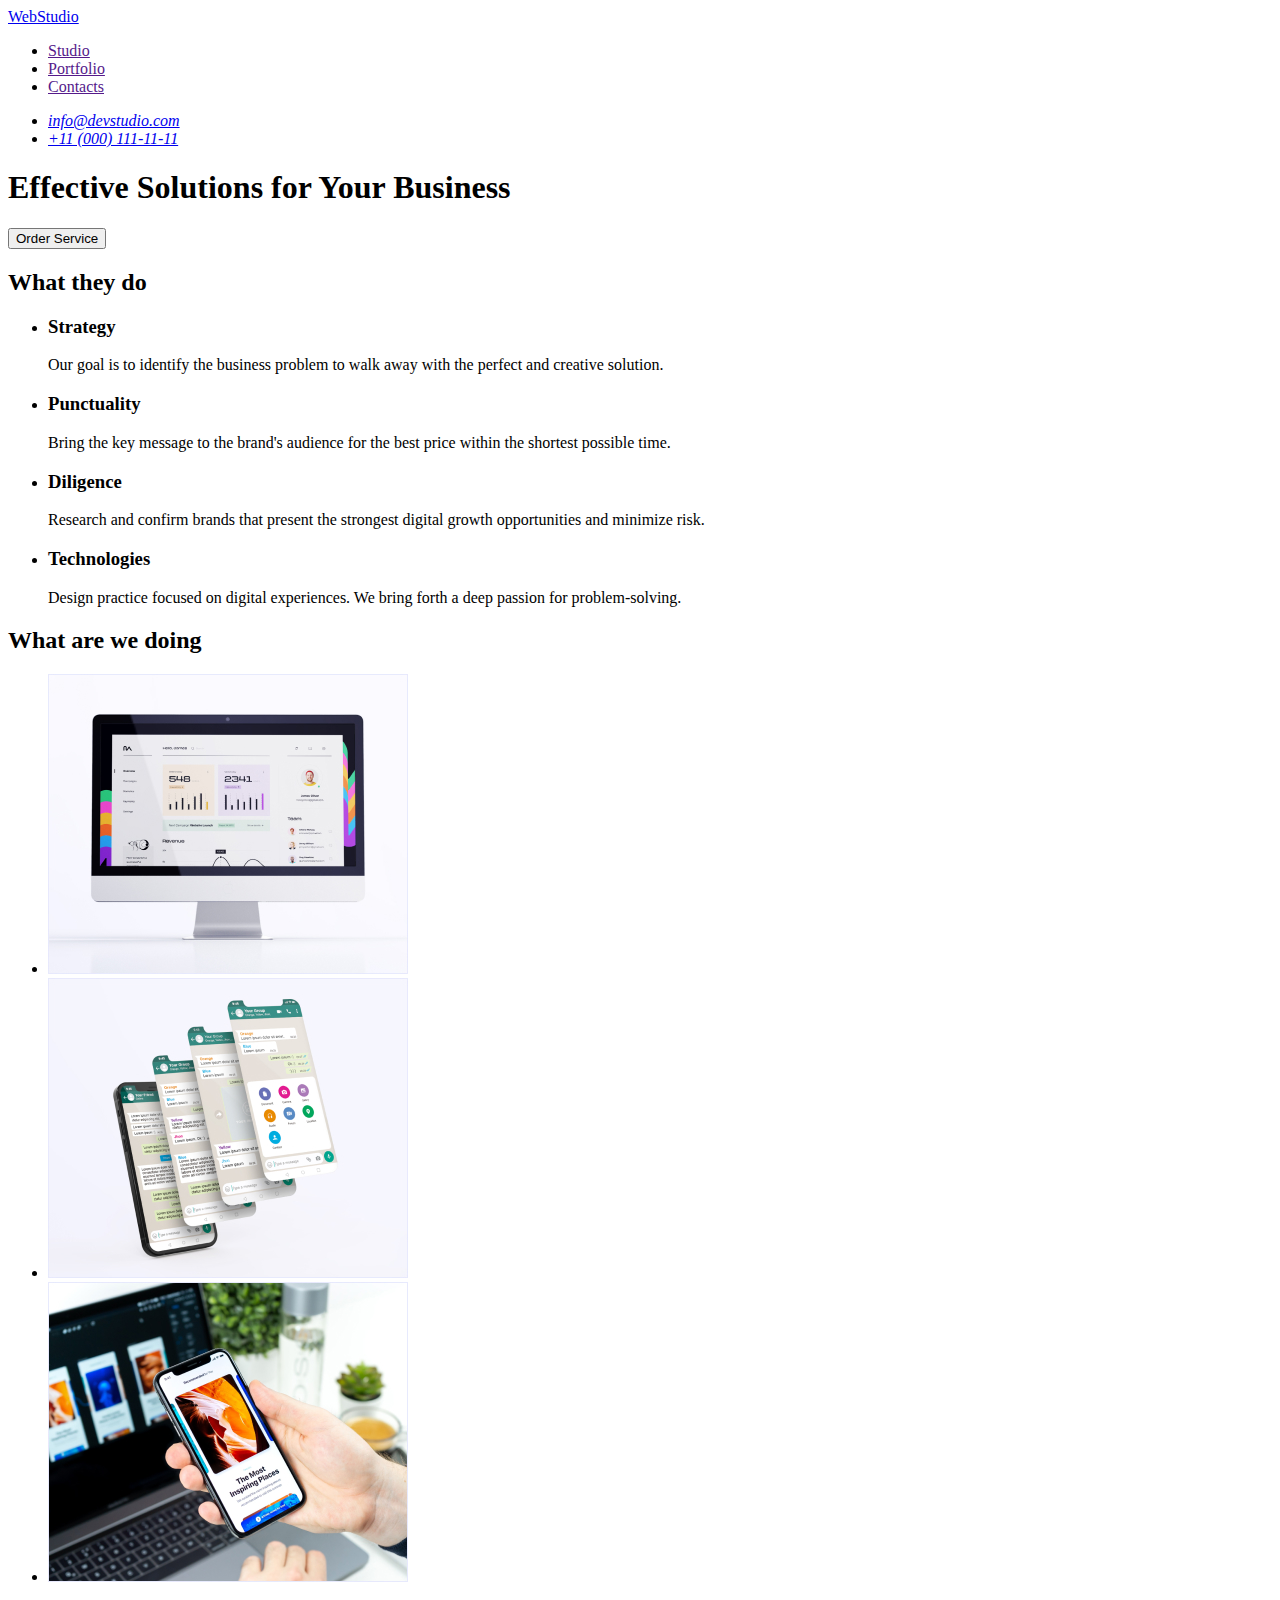
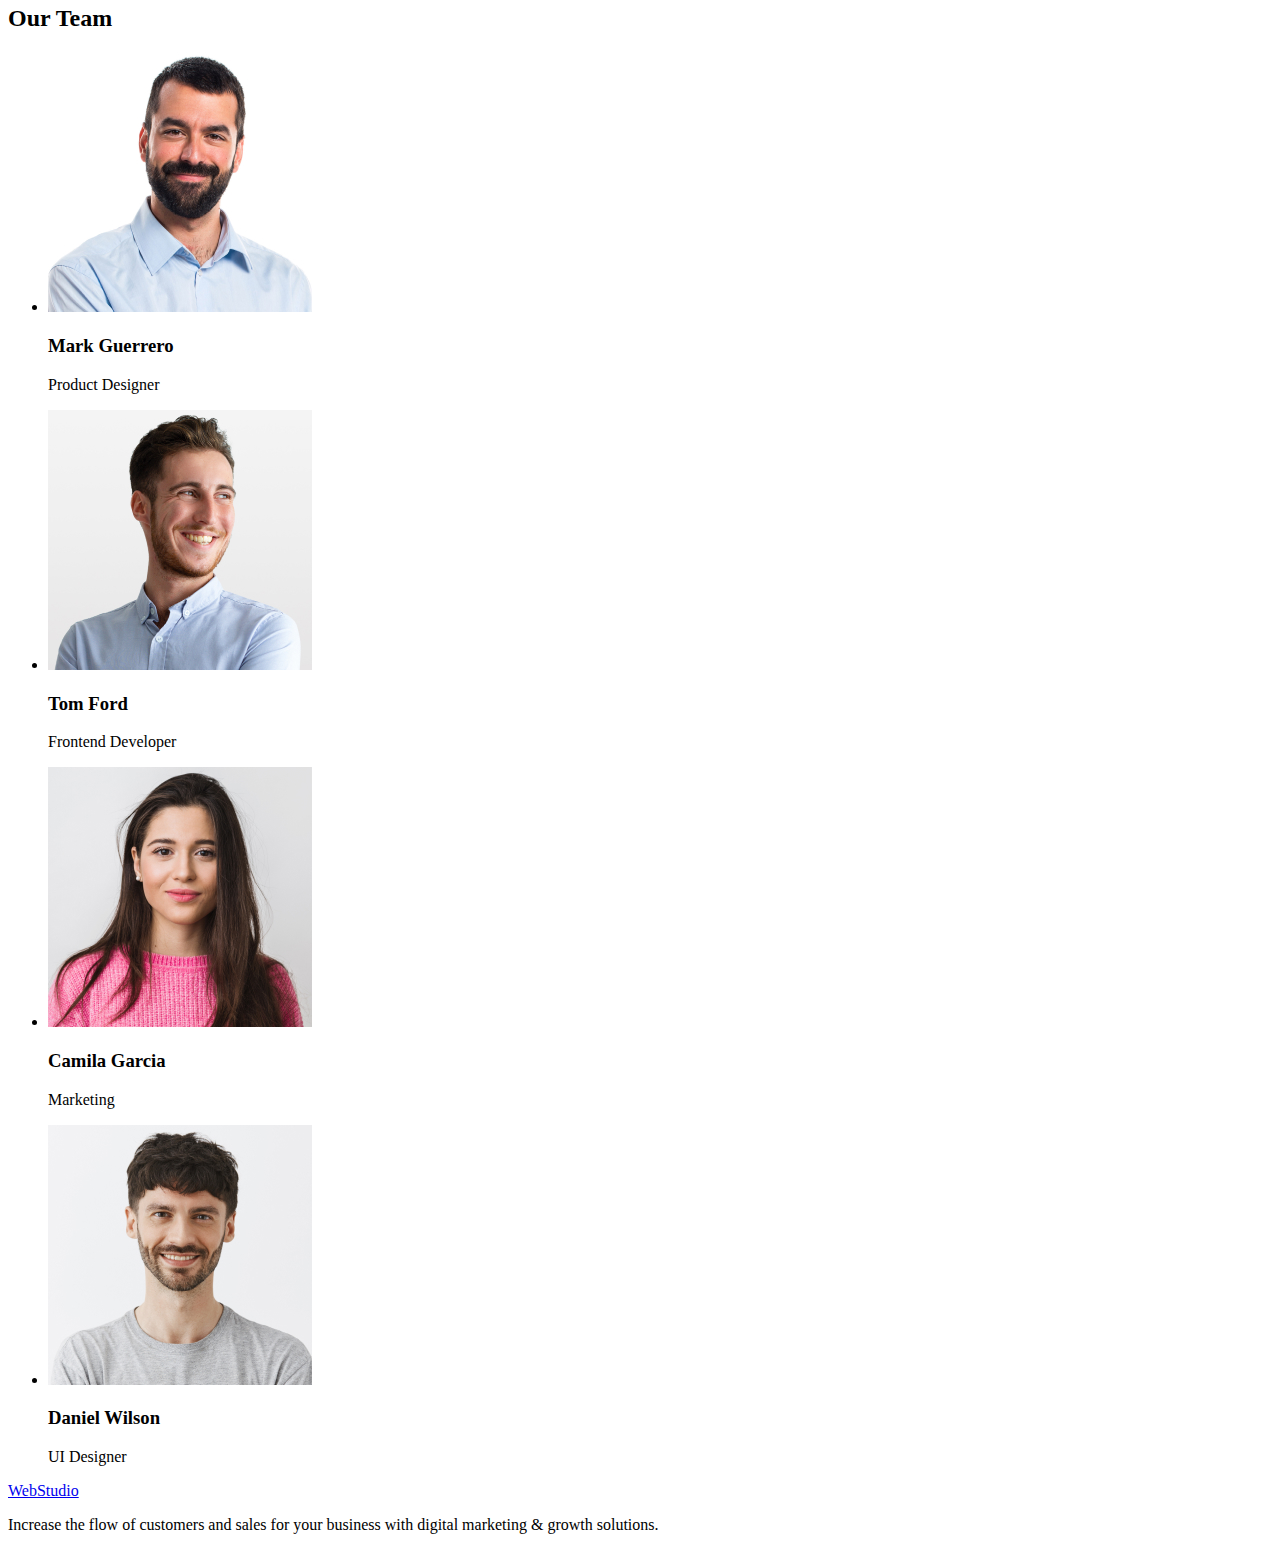
==== index.html @ 82a37ed9 "Initial commit" ====
<!DOCTYPE html>
<html lang="en">
  <head>
    <meta charset="UTF-8" />
    <meta http-equiv="X-UA-Compatible" content="IE=edge" />
    <meta name="viewport" content="width=device-width, initial-scale=1.0" />
    <title>Document</title>
  </head>
  <body>
    <header>
      <nav>
        <a href="./index.html">WebStudio</a>
        <ul>
          <li><a href="">Studio</a></li>
          <li><a href="">Portfolio</a></li>
          <li><a href="">Contacts</a></li>
        </ul>
      </nav>
      <address>
        <ul>
          <li><a href="mailto:info@devstudio.com">info@devstudio.com</a></li>
          <li><a href="tel:+110001111111">+11 (000) 111-11-11</a></li>
        </ul>
      </address>
    </header>
    <main>
      <section>
        <h1>Effective Solutions for Your Business</h1>
        <button type="button">Order Service</button>
      </section>

      <section>
        <h2>What they do</h2>
        <ul>
          <li>
            <h3>Strategy</h3>
            <p>
              Our goal is to identify the business problem to walk away with the
              perfect and creative solution.
            </p>
          </li>
          <li>
            <h3>Punctuality</h3>
            <p>
              Bring the key message to the brand's audience for the best price
              within the shortest possible time.
            </p>
          </li>
          <li>
            <h3>Diligence</h3>
            <p>
              Research and confirm brands that present the strongest digital
              growth opportunities and minimize risk.
            </p>
          </li>
          <li>
            <h3>Technologies</h3>
            <p>
              Design practice focused on digital experiences. We bring forth a
              deep passion for problem-solving.
            </p>
          </li>
        </ul>
      </section>

      <section>
        <h2>What are we doing</h2>
        <ul>
          <li>
            <img
              src="./images/Rectangle_1.jpg"
              alt="Application development"
              width="360"
            />
          </li>
          <li>
            <img
              src="./images/Rectangle_2.jpg"
              alt="Mobile applications"
              width="360"
            />
          </li>
          <li>
            <img src="./images/Rectangle_3.jpg" alt="Sites" width="360" />
          </li>
        </ul>
      </section>

      <section>
        <h2>Our Team</h2>
        <ul>
          <li>
            <img src="./images/mark.jpg" alt="Photo Mark" width="264" />
            <h3>Mark Guerrero</h3>
            <p>Product Designer</p>
          </li>
          <li>
            <img src="./images/tom.jpg" alt="Photo Tom" width="264" />
            <h3>Tom Ford</h3>
            <p>Frontend Developer</p>
          </li>
          <li>
            <img src="./images/camila.jpg" alt="Photo Camila" width="264" />
            <h3>Camila Garcia</h3>
            <p>Marketing</p>
          </li>
          <li>
            <img src="./images/daniel.jpg" alt="Photo Daniel" width="264" />
            <h3>Daniel Wilson</h3>
            <p>UI Designer</p>
          </li>
        </ul>
      </section>
    </main>
    <footer>
      <a href="./index.html">WebStudio</a>
      <p>
        Increase the flow of customers and sales for your business with digital
        marketing & growth solutions.
      </p>
    </footer>
  </body>
</html>
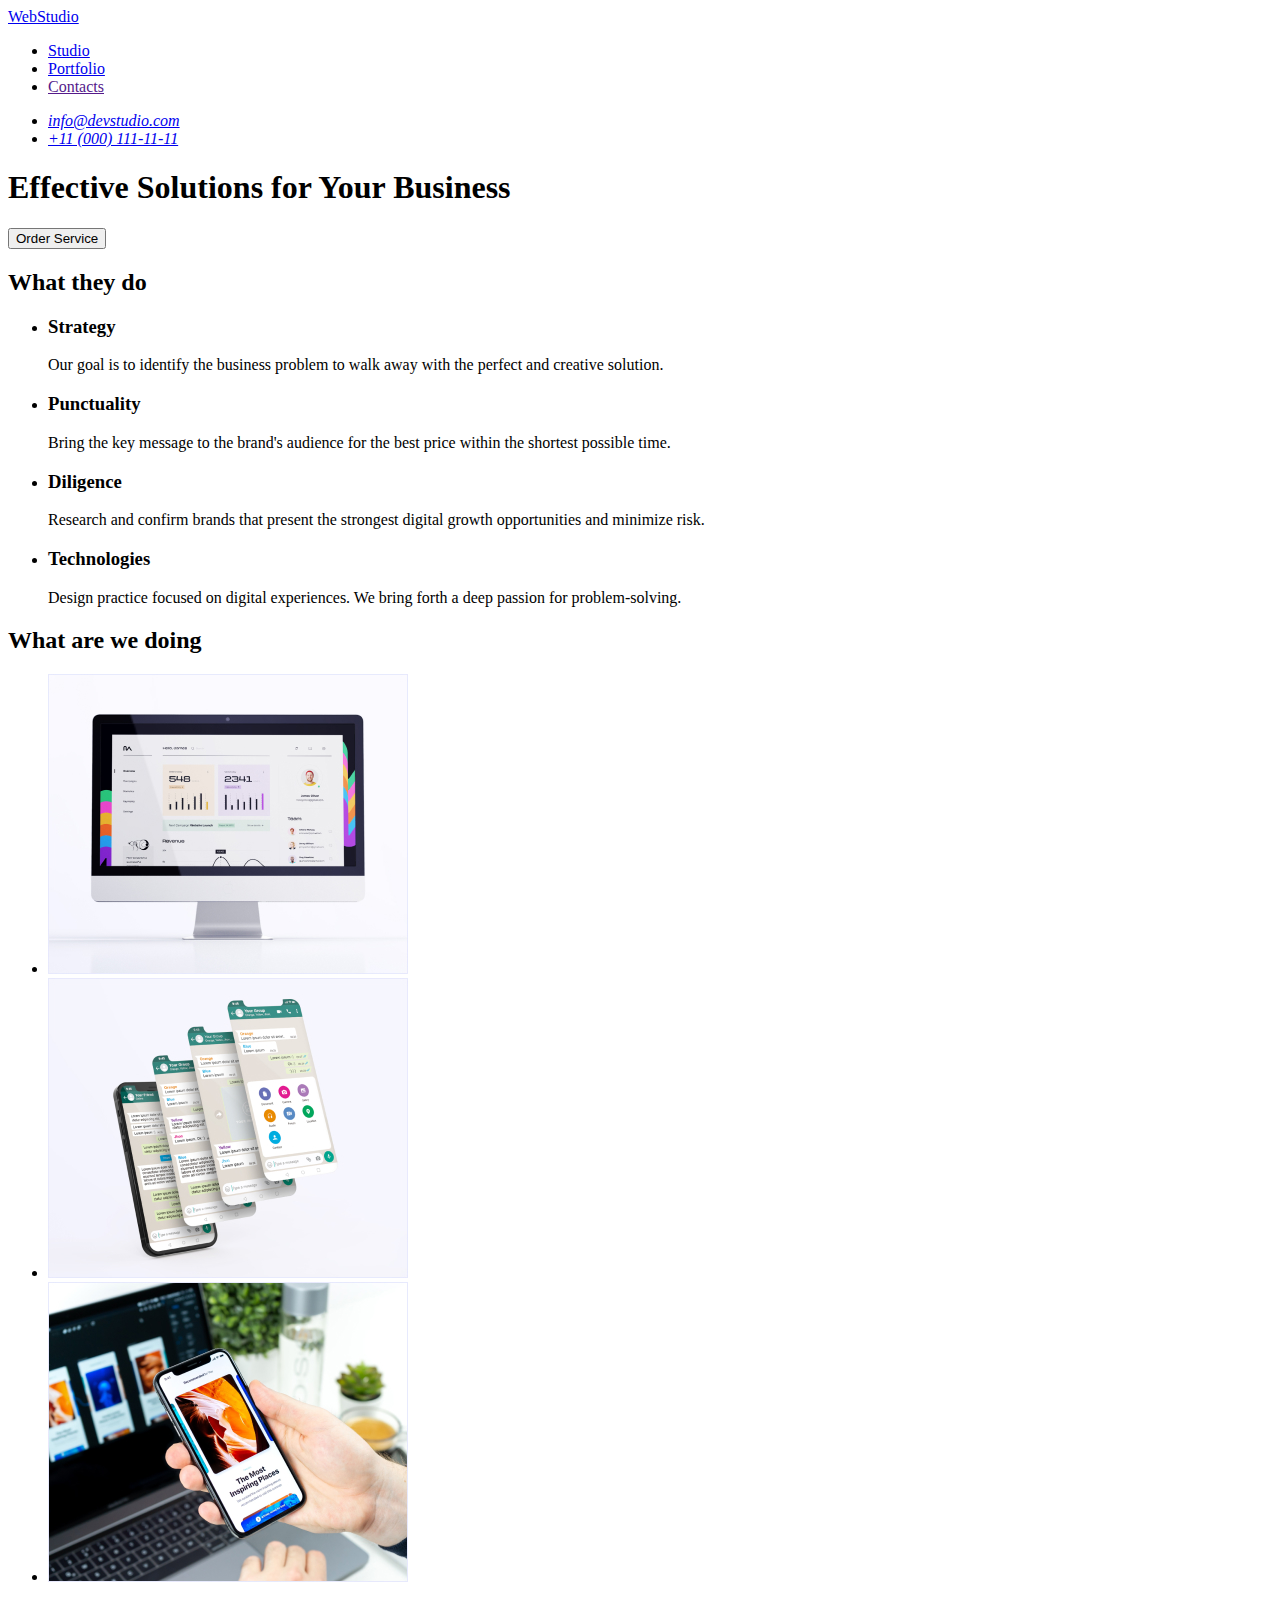
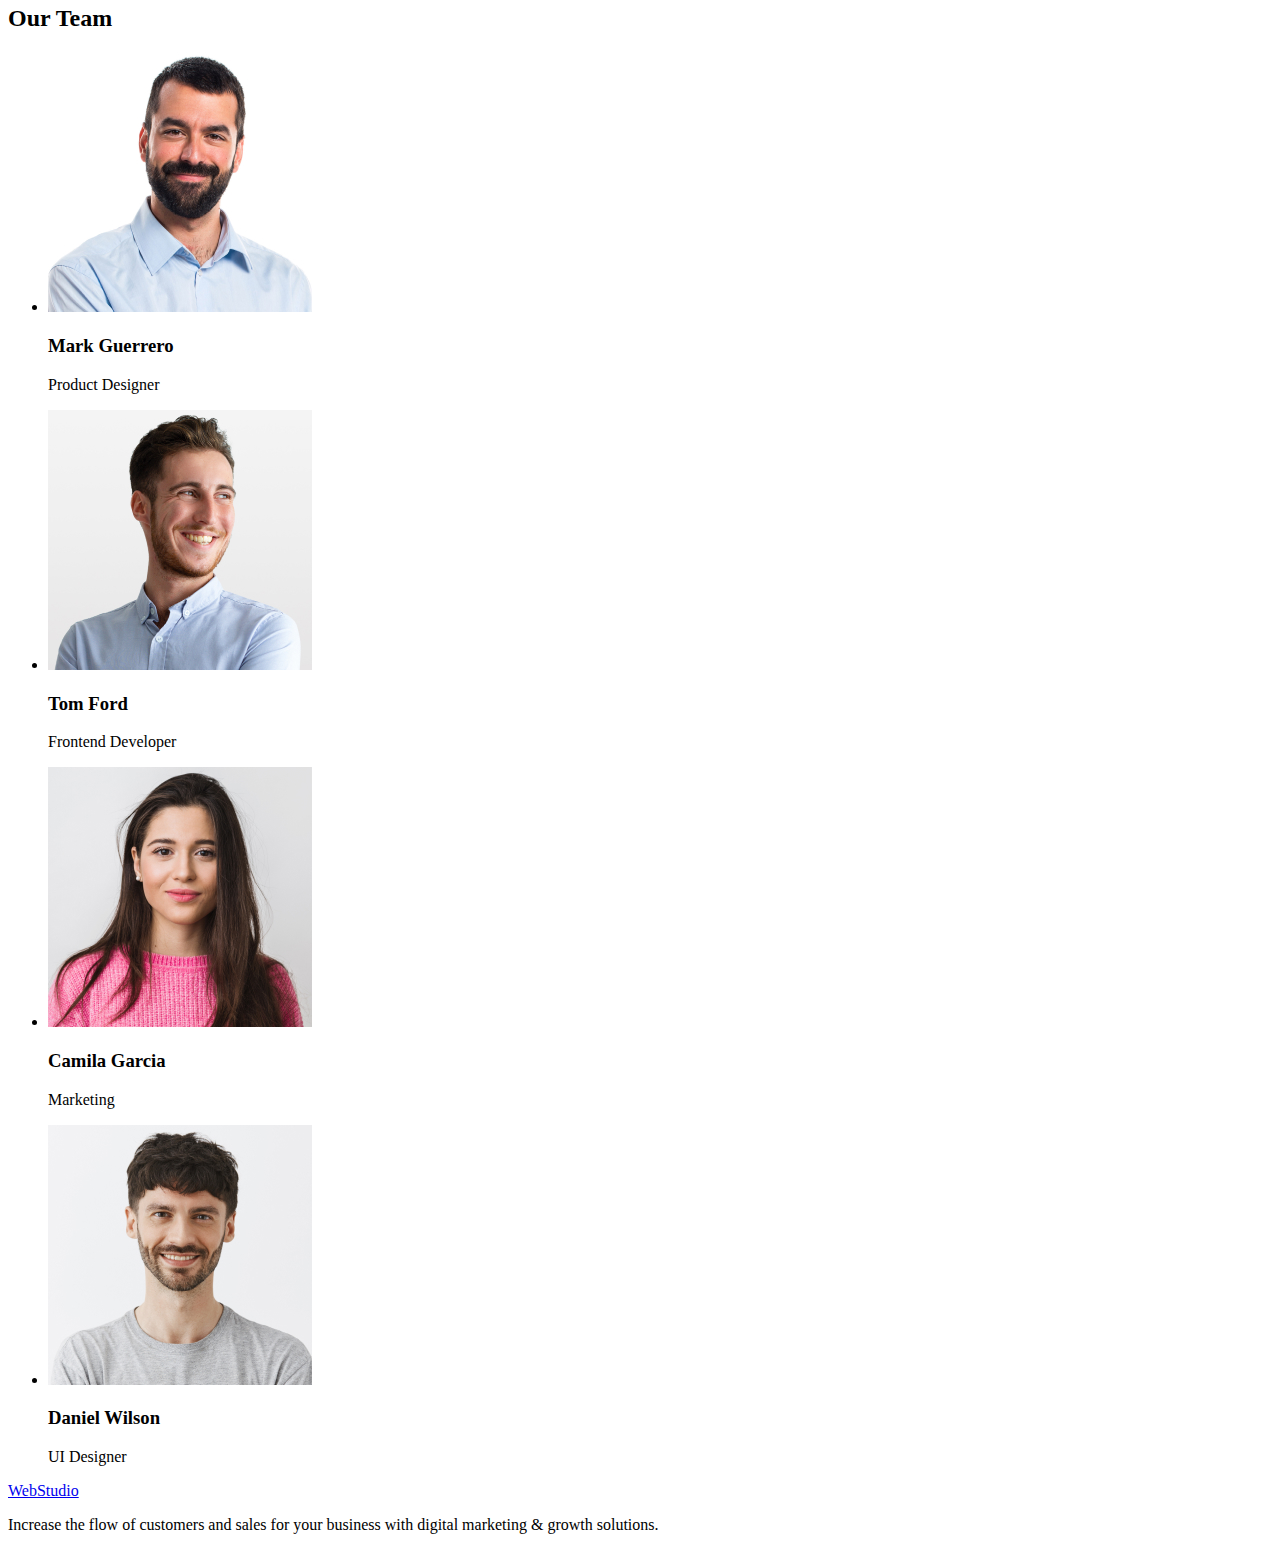
==== commit a3071bd9: "end_result" ====
--- a/index.html
+++ b/index.html
@@ -11,8 +11,8 @@
       <nav>
         <a href="./index.html">WebStudio</a>
         <ul>
-          <li><a href="">Studio</a></li>
-          <li><a href="">Portfolio</a></li>
+          <li><a href="./index.html">Studio</a></li>
+          <li><a href="./portfolio.html">Portfolio</a></li>
           <li><a href="">Contacts</a></li>
         </ul>
       </nav>
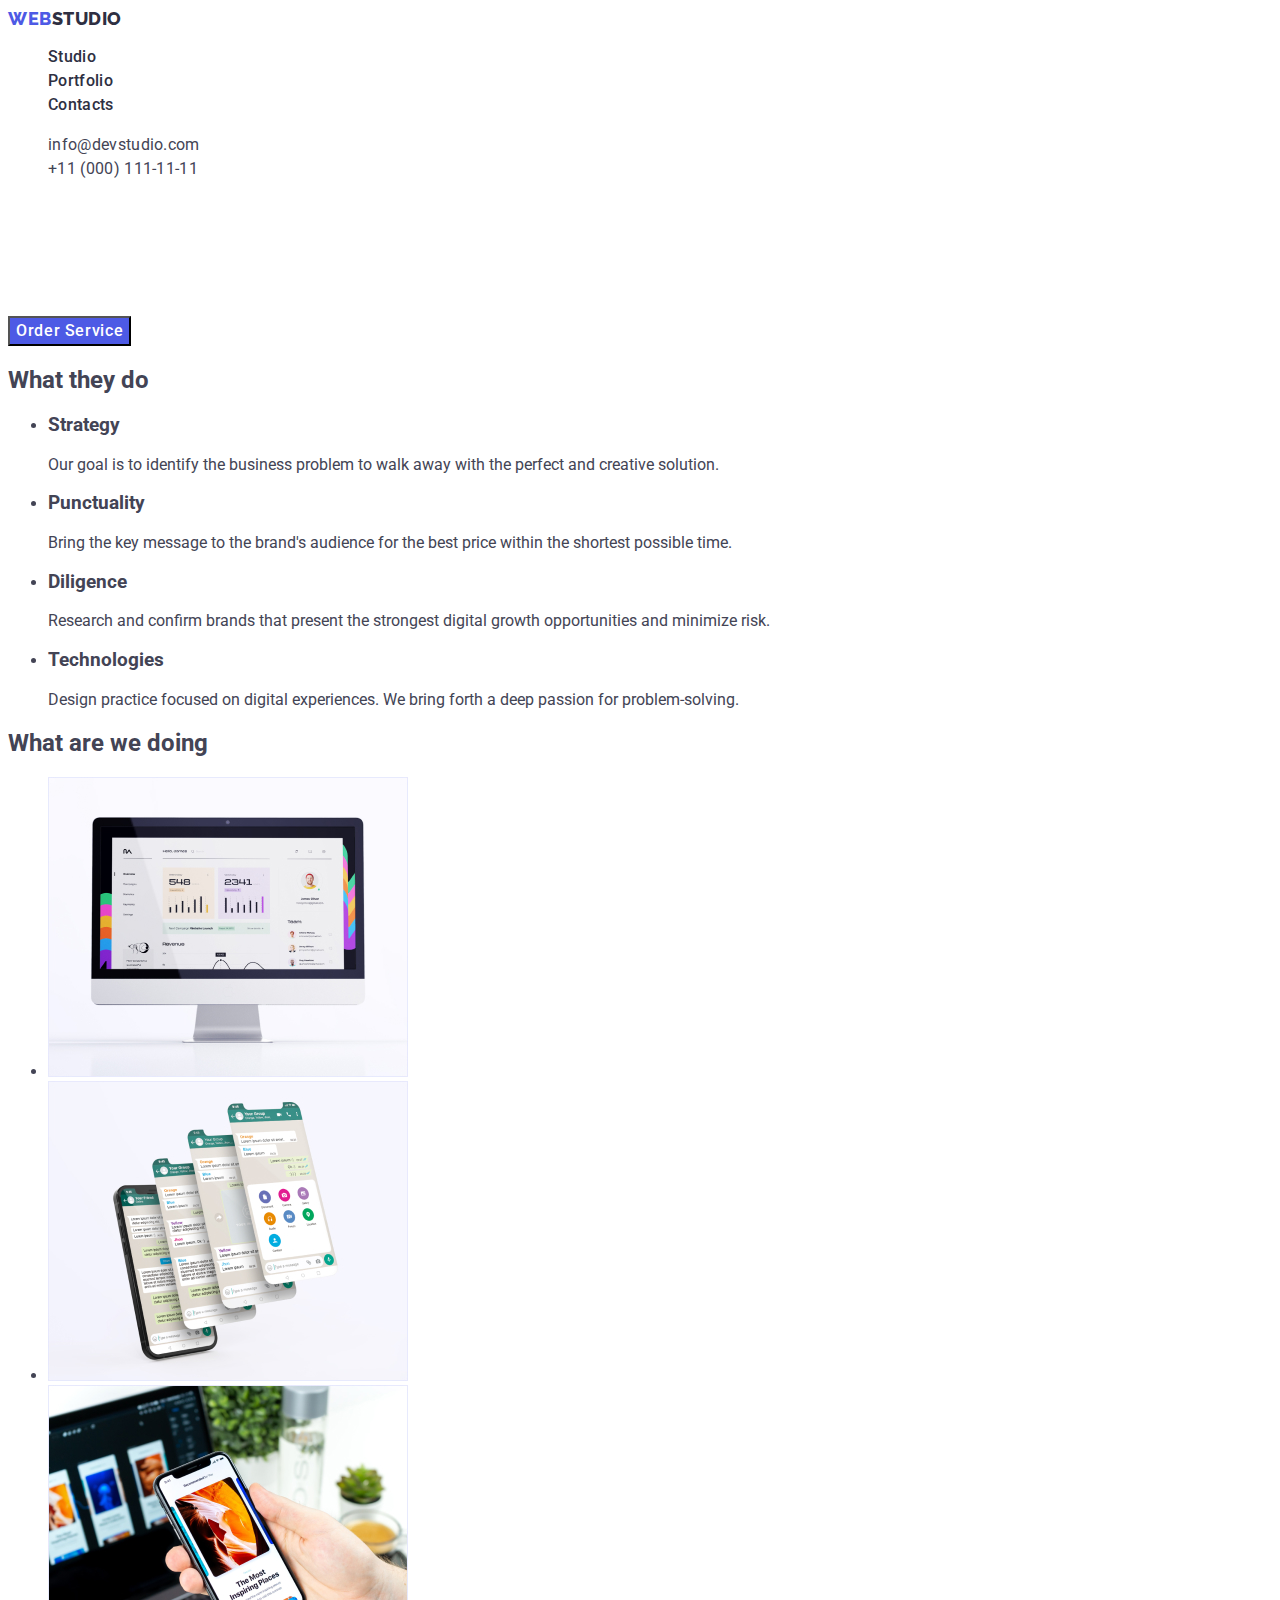
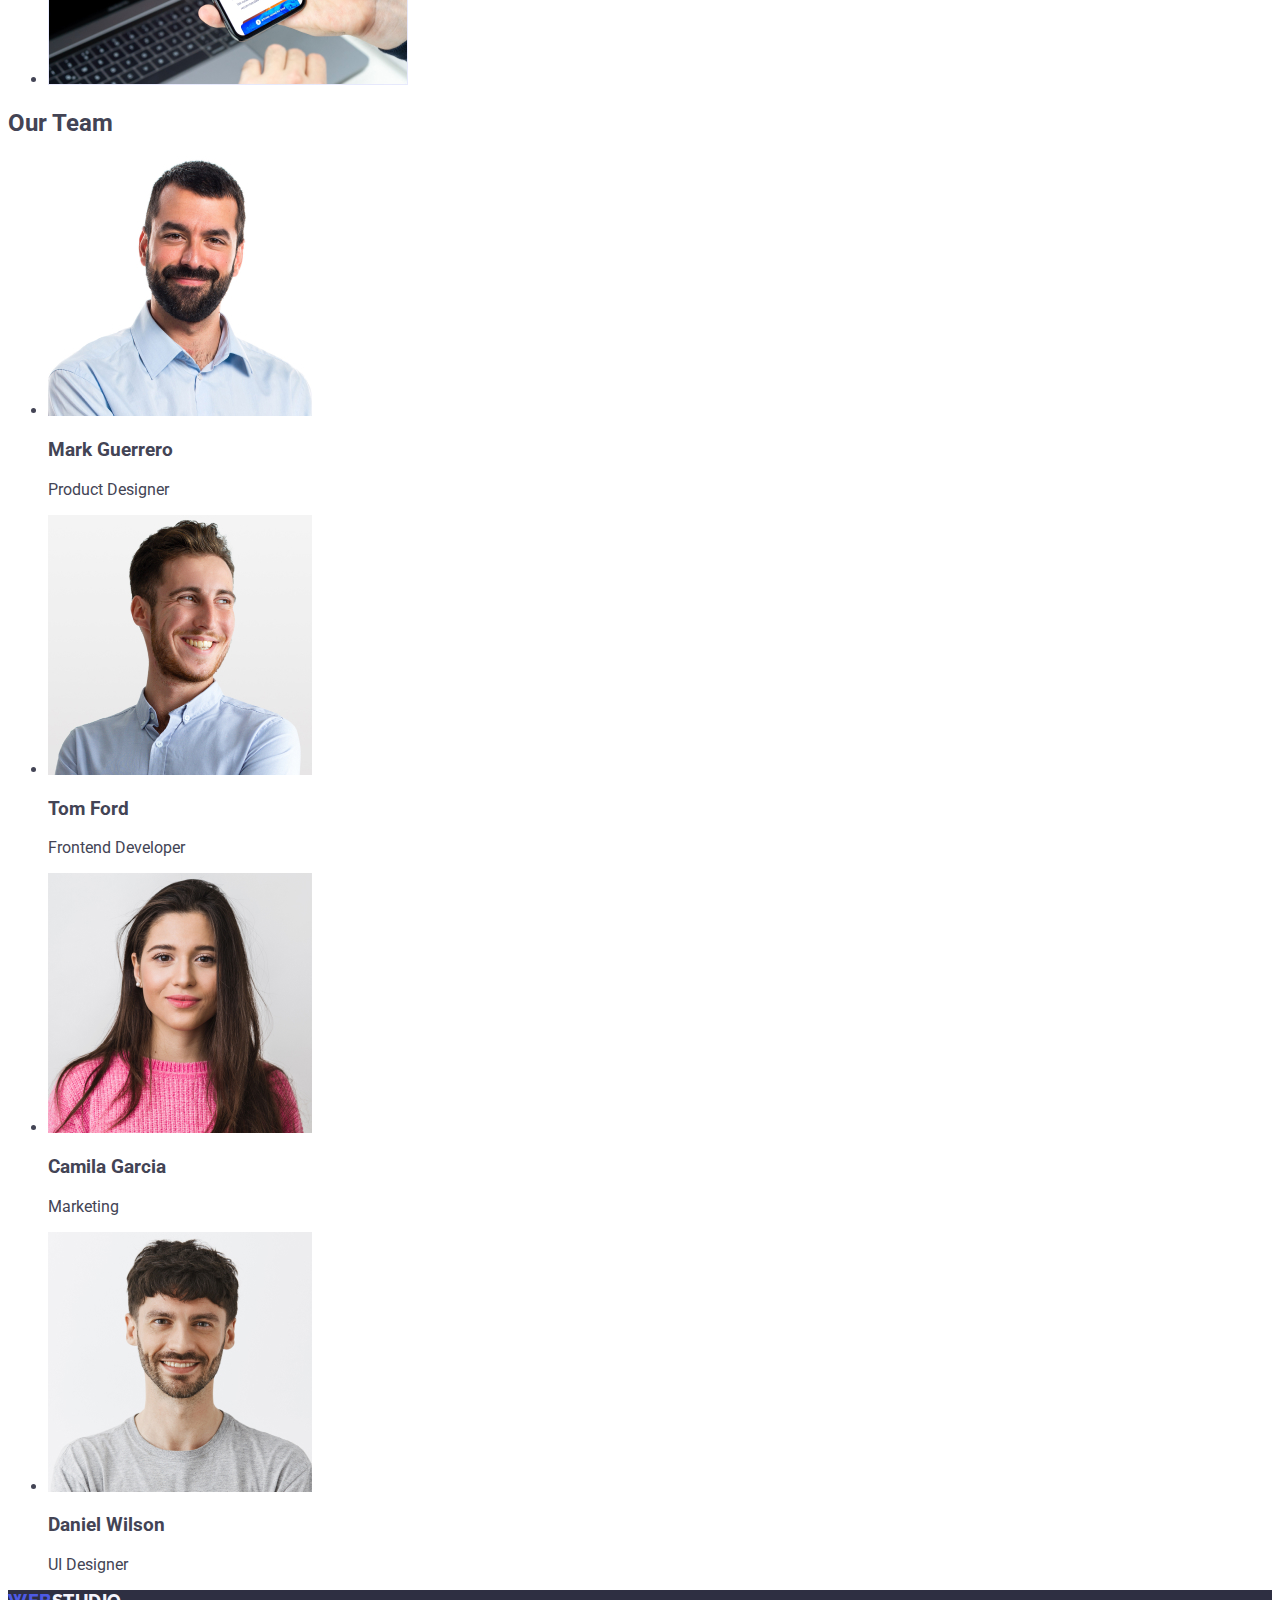
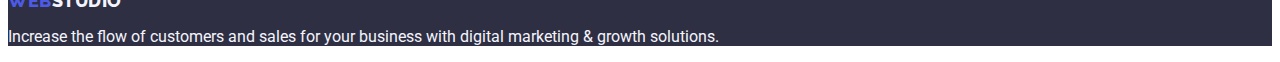
==== commit 680be7bc: "loser" ====
--- a/index.html
+++ b/index.html
@@ -4,29 +4,48 @@
     <meta charset="UTF-8" />
     <meta http-equiv="X-UA-Compatible" content="IE=edge" />
     <meta name="viewport" content="width=device-width, initial-scale=1.0" />
+    <link rel="stylesheet" href="./css/main.css" />
     <title>Document</title>
+    <link rel="preconnect" href="https://fonts.googleapis.com" />
+    <link rel="preconnect" href="https://fonts.gstatic.com" crossorigin />
+    <link
+      href="https://fonts.googleapis.com/css2?family=Raleway:wght@800&family=Roboto:wght@400;500;700;900&display=swap"
+      rel="stylesheet"
+    />
   </head>
   <body>
     <header>
       <nav>
-        <a href="./index.html">WebStudio</a>
-        <ul>
-          <li><a href="./index.html">Studio</a></li>
-          <li><a href="./portfolio.html">Portfolio</a></li>
-          <li><a href="">Contacts</a></li>
+        <a href="./index.html" class="web link"
+          >Web<span class="table-studio">Studio</span></a
+        >
+        <ul class="list">
+          <li><a href="./index.html" class="links link">Studio</a></li>
+          <li>
+            <a href="./portfolio.html" class="links link">Portfolio</a>
+          </li>
+          <li><a href="" class="links link">Contacts</a></li>
         </ul>
       </nav>
-      <address>
-        <ul>
-          <li><a href="mailto:info@devstudio.com">info@devstudio.com</a></li>
-          <li><a href="tel:+110001111111">+11 (000) 111-11-11</a></li>
+      <address class="addr-nav">
+        <ul class="list">
+          <li>
+            <a href="mailto:info@devstudio.com" class="contact link"
+              >info@devstudio.com</a
+            >
+          </li>
+          <li>
+            <a href="tel:+110001111111" class="contact link"
+              >+11 (000) 111-11-11</a
+            >
+          </li>
         </ul>
       </address>
     </header>
     <main>
       <section>
-        <h1>Effective Solutions for Your Business</h1>
-        <button type="button">Order Service</button>
+        <h1 class="main-title">Effective Solutions for Your Business</h1>
+        <button type="button" class="button">Order Service</button>
       </section>
 
       <section>
@@ -112,9 +131,11 @@
         </ul>
       </section>
     </main>
-    <footer>
-      <a href="./index.html">WebStudio</a>
-      <p>
+    <footer class="footer">
+      <a href="./index.html" class="web link"
+        >Web<span class="footer-studio">Studio</span></a
+      >
+      <p class="footer-content">
         Increase the flow of customers and sales for your business with digital
         marketing & growth solutions.
       </p>
--- a/css/main.css
+++ b/css/main.css
@@ -0,0 +1,113 @@
+:root{
+    --title-text-color:#2E2F42;
+    --text-color:#434455;
+    --focus-text:#404BBF;
+    --text-button:#4D5AE5;
+    --background-button:#E7E9FC;
+    --focus-button:#FFFFFF;
+    --footer-text:#F4F4FD;
+}
+
+body{
+    font-family: Roboto, sans-serif;
+    color: var(--text-color);
+    background-color: var(--focus-button);
+}
+
+.web{
+font-family: 'Raleway',sans-serif;
+    font-weight: 800;
+    font-size: 18px;
+    line-height: 1.17;
+    letter-spacing: 0.03em;
+    text-transform: uppercase;
+    color: var(--text-button);
+    text-decoration: none;
+}
+
+.link{
+    text-decoration: none;
+}
+
+.table-studio{
+color: var(--title-text-color);
+}
+
+.links{
+    font-weight: 500;
+    font-size: 16px;
+    line-height: 1.5;
+    letter-spacing: 0.02em;
+    color: var(--title-text-color);
+        
+}
+
+.links:hover,
+.links:focus{
+    color: var(--focus-text);
+}
+
+.list{
+    list-style: none;
+}
+
+.addr-nav{
+    font-style: normal;
+}
+.contact{
+    font-size: 16px;
+        line-height: 1.5;
+        letter-spacing: 0.02em;
+    color: var(--text-color);
+}
+
+.contact:hover,
+.contact:focus{
+    color: var(--focus-text);
+}
+
+.main-title{
+    font-size: 56px;
+    line-height: 1.07; 
+    text-align: center; 
+    letter-spacing: 0.02em; 
+    color: var(--focus-button);
+}
+
+.button{
+background-color:var(--text-button); font-family: "Roboto", sans-serif; 
+font-weight: 500; 
+font-size: 16px; 
+line-height: 1.5; 
+letter-spacing: 0.04em;
+color: var(--focus-button);
+cursor: pointer
+}
+
+.button:hover,
+.button:focus{
+    color: var(--focus-button);
+    background-color: var(--focus-text);
+   
+}
+
+.section .product-title {
+    font-weight: 500;
+        font-size: 20px;
+        line-height: 1.2;
+}
+
+.section .content{
+    color:var(--text-color);   
+}
+
+.footer{
+    background-color: var(--title-text-color);
+}
+.footer-studio{
+    color: var(--footer-text);
+}
+
+.footer-content{
+    color: var(--footer-text);
+}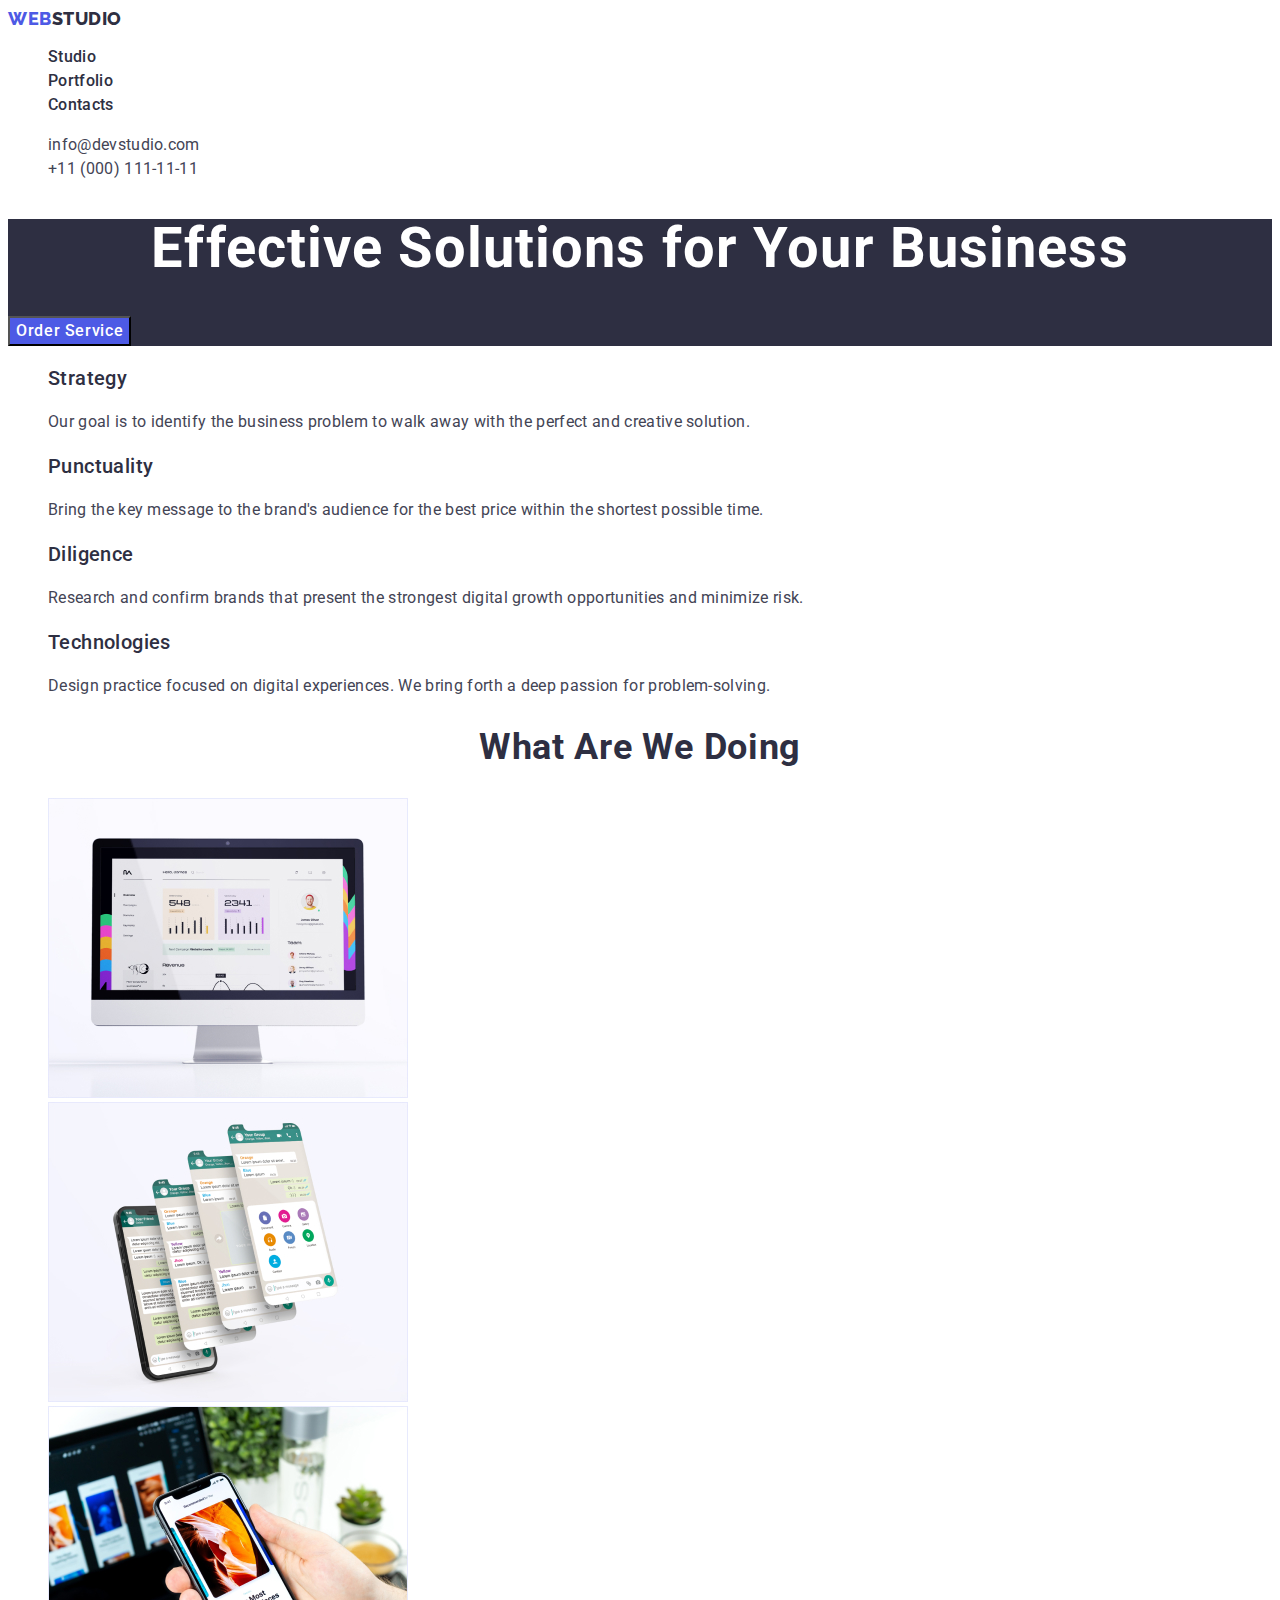
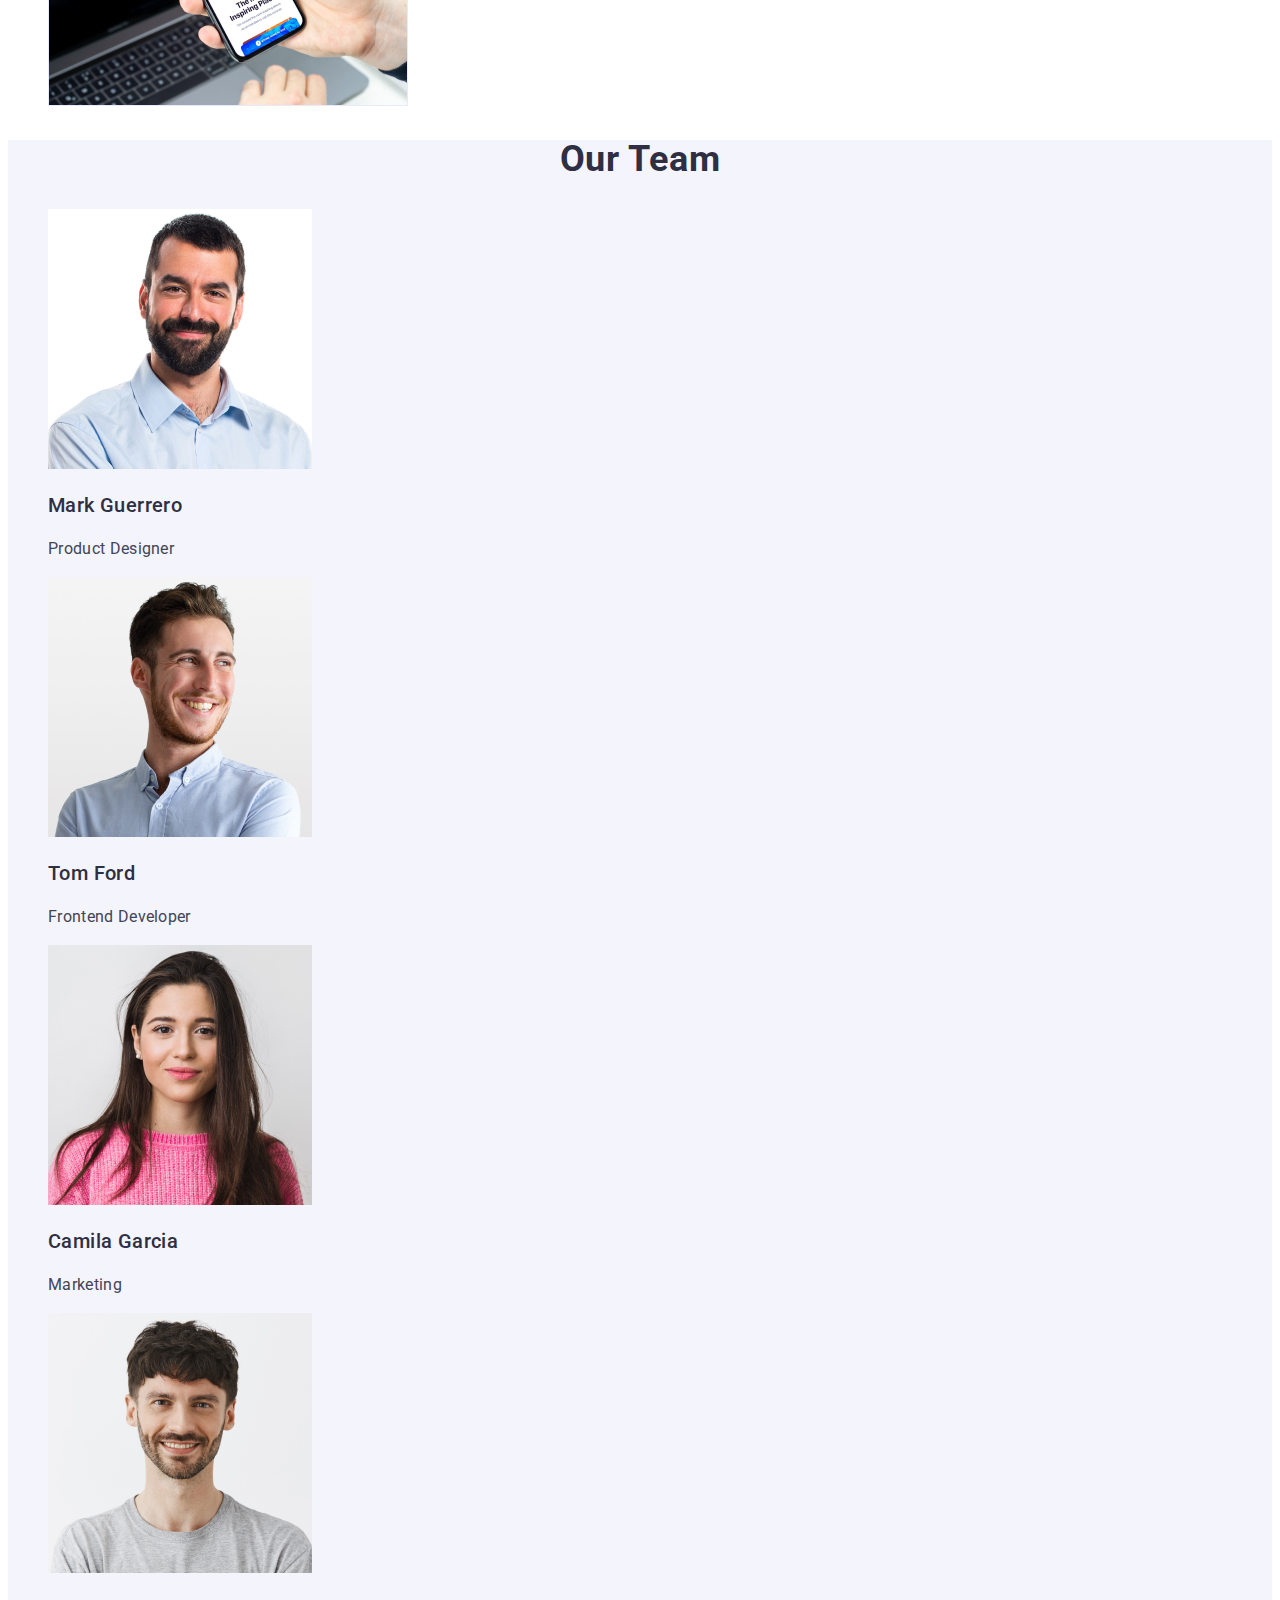
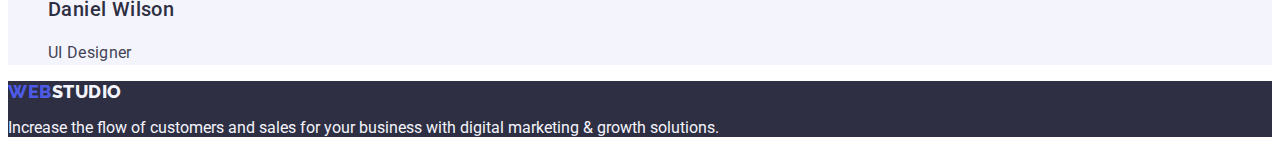
==== commit 85ed4b40: "style_sites" ====
--- a/index.html
+++ b/index.html
@@ -43,38 +43,38 @@
       </address>
     </header>
     <main>
-      <section>
+      <section class="first-section">
         <h1 class="main-title">Effective Solutions for Your Business</h1>
         <button type="button" class="button">Order Service</button>
       </section>
 
       <section>
-        <h2>What they do</h2>
-        <ul>
+        <h2 hidden>Our work</h2>
+        <ul class="list">
           <li>
-            <h3>Strategy</h3>
-            <p>
+            <h3 class="work">Strategy</h3>
+            <p class="article">
               Our goal is to identify the business problem to walk away with the
               perfect and creative solution.
             </p>
           </li>
           <li>
-            <h3>Punctuality</h3>
-            <p>
+            <h3 class="work">Punctuality</h3>
+            <p class="article">
               Bring the key message to the brand's audience for the best price
               within the shortest possible time.
             </p>
           </li>
           <li>
-            <h3>Diligence</h3>
-            <p>
+            <h3 class="work">Diligence</h3>
+            <p class="article">
               Research and confirm brands that present the strongest digital
               growth opportunities and minimize risk.
             </p>
           </li>
           <li>
-            <h3>Technologies</h3>
-            <p>
+            <h3 class="work">Technologies</h3>
+            <p class="article">
               Design practice focused on digital experiences. We bring forth a
               deep passion for problem-solving.
             </p>
@@ -83,8 +83,8 @@
       </section>
 
       <section>
-        <h2>What are we doing</h2>
-        <ul>
+        <h2 class="app">What are we doing</h2>
+        <ul class="list">
           <li>
             <img
               src="./images/Rectangle_1.jpg"
@@ -105,28 +105,28 @@
         </ul>
       </section>
 
-      <section>
-        <h2>Our Team</h2>
-        <ul>
+      <section class="bg-team">
+        <h2 class="app">Our Team</h2>
+        <ul class="list">
           <li>
             <img src="./images/mark.jpg" alt="Photo Mark" width="264" />
-            <h3>Mark Guerrero</h3>
-            <p>Product Designer</p>
+            <h3 class="work">Mark Guerrero</h3>
+            <p class="article">Product Designer</p>
           </li>
           <li>
             <img src="./images/tom.jpg" alt="Photo Tom" width="264" />
-            <h3>Tom Ford</h3>
-            <p>Frontend Developer</p>
+            <h3 class="work">Tom Ford</h3>
+            <p class="article">Frontend Developer</p>
           </li>
           <li>
             <img src="./images/camila.jpg" alt="Photo Camila" width="264" />
-            <h3>Camila Garcia</h3>
-            <p>Marketing</p>
+            <h3 class="work">Camila Garcia</h3>
+            <p class="article">Marketing</p>
           </li>
           <li>
             <img src="./images/daniel.jpg" alt="Photo Daniel" width="264" />
-            <h3>Daniel Wilson</h3>
-            <p>UI Designer</p>
+            <h3 class="work">Daniel Wilson</h3>
+            <p class="article">UI Designer</p>
           </li>
         </ul>
       </section>
--- a/css/main.css
+++ b/css/main.css
@@ -66,6 +66,9 @@
     color: var(--focus-text);
 }
 
+.first-section{
+    background-color: var(--title-text-color);
+}
 .main-title{
     font-size: 56px;
     line-height: 1.07; 
@@ -81,7 +84,7 @@
 line-height: 1.5; 
 letter-spacing: 0.04em;
 color: var(--focus-button);
-cursor: pointer
+cursor: pointer;
 }
 
 .button:hover,
@@ -91,15 +94,36 @@
    
 }
 
-.section .product-title {
-    font-weight: 500;
-        font-size: 20px;
-        line-height: 1.2;
+.work{
+font-weight: 500; 
+font-size: 20px;
+line-height: 1.2; 
+letter-spacing: 0.02em;
+color:var(--title-text-color);
 }
 
-.section .content{
-    color:var(--text-color);   
+.article{
+font-size: 16px; 
+line-height: 1.5;
+letter-spacing: 0.02em;
+color: var(--text-color);
 }
+
+.app{
+
+        font-weight: 700;
+        font-size: 36px;
+        line-height: 1.11;
+        text-align: center;
+        letter-spacing: 0.02em;
+        text-transform: capitalize;  
+        color: var(--title-text-color);
+}
+
+.bg-team{
+    background-color: var(--footer-text);
+}
+
 
 .footer{
     background-color: var(--title-text-color);
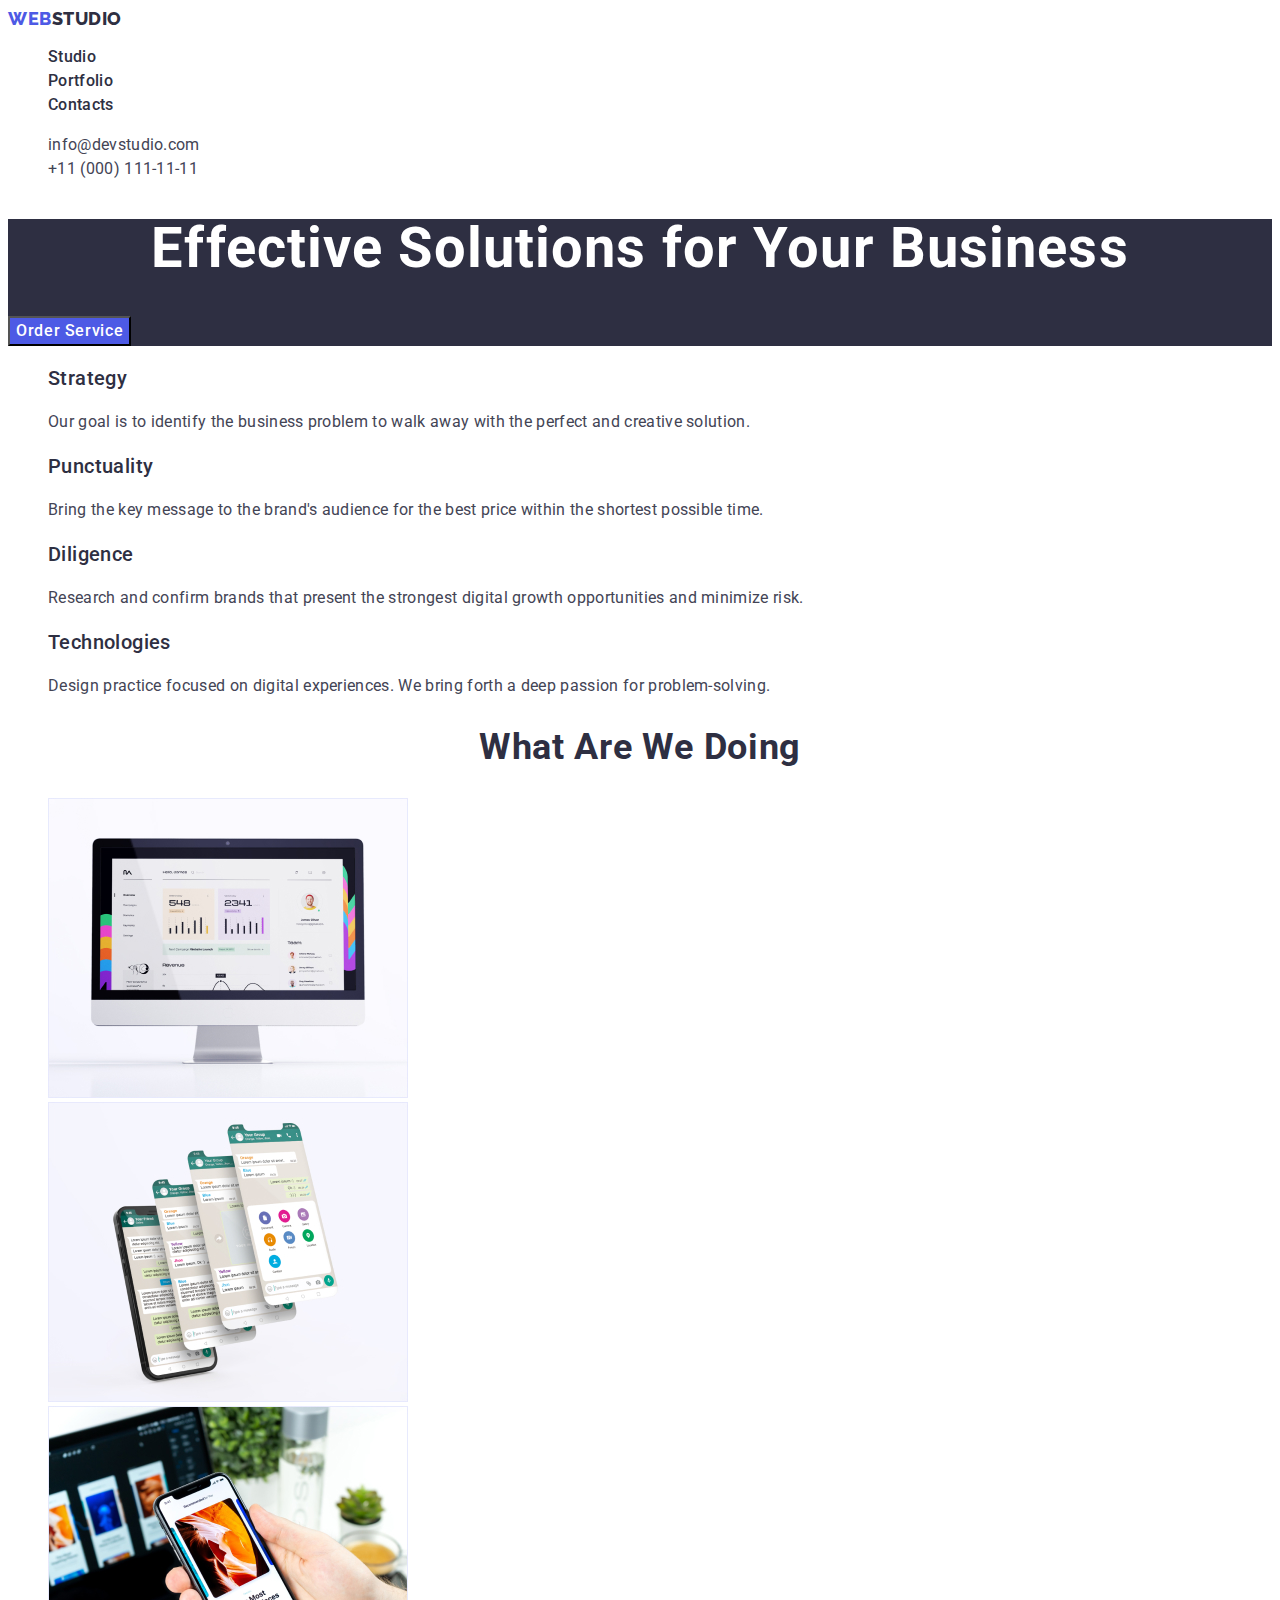
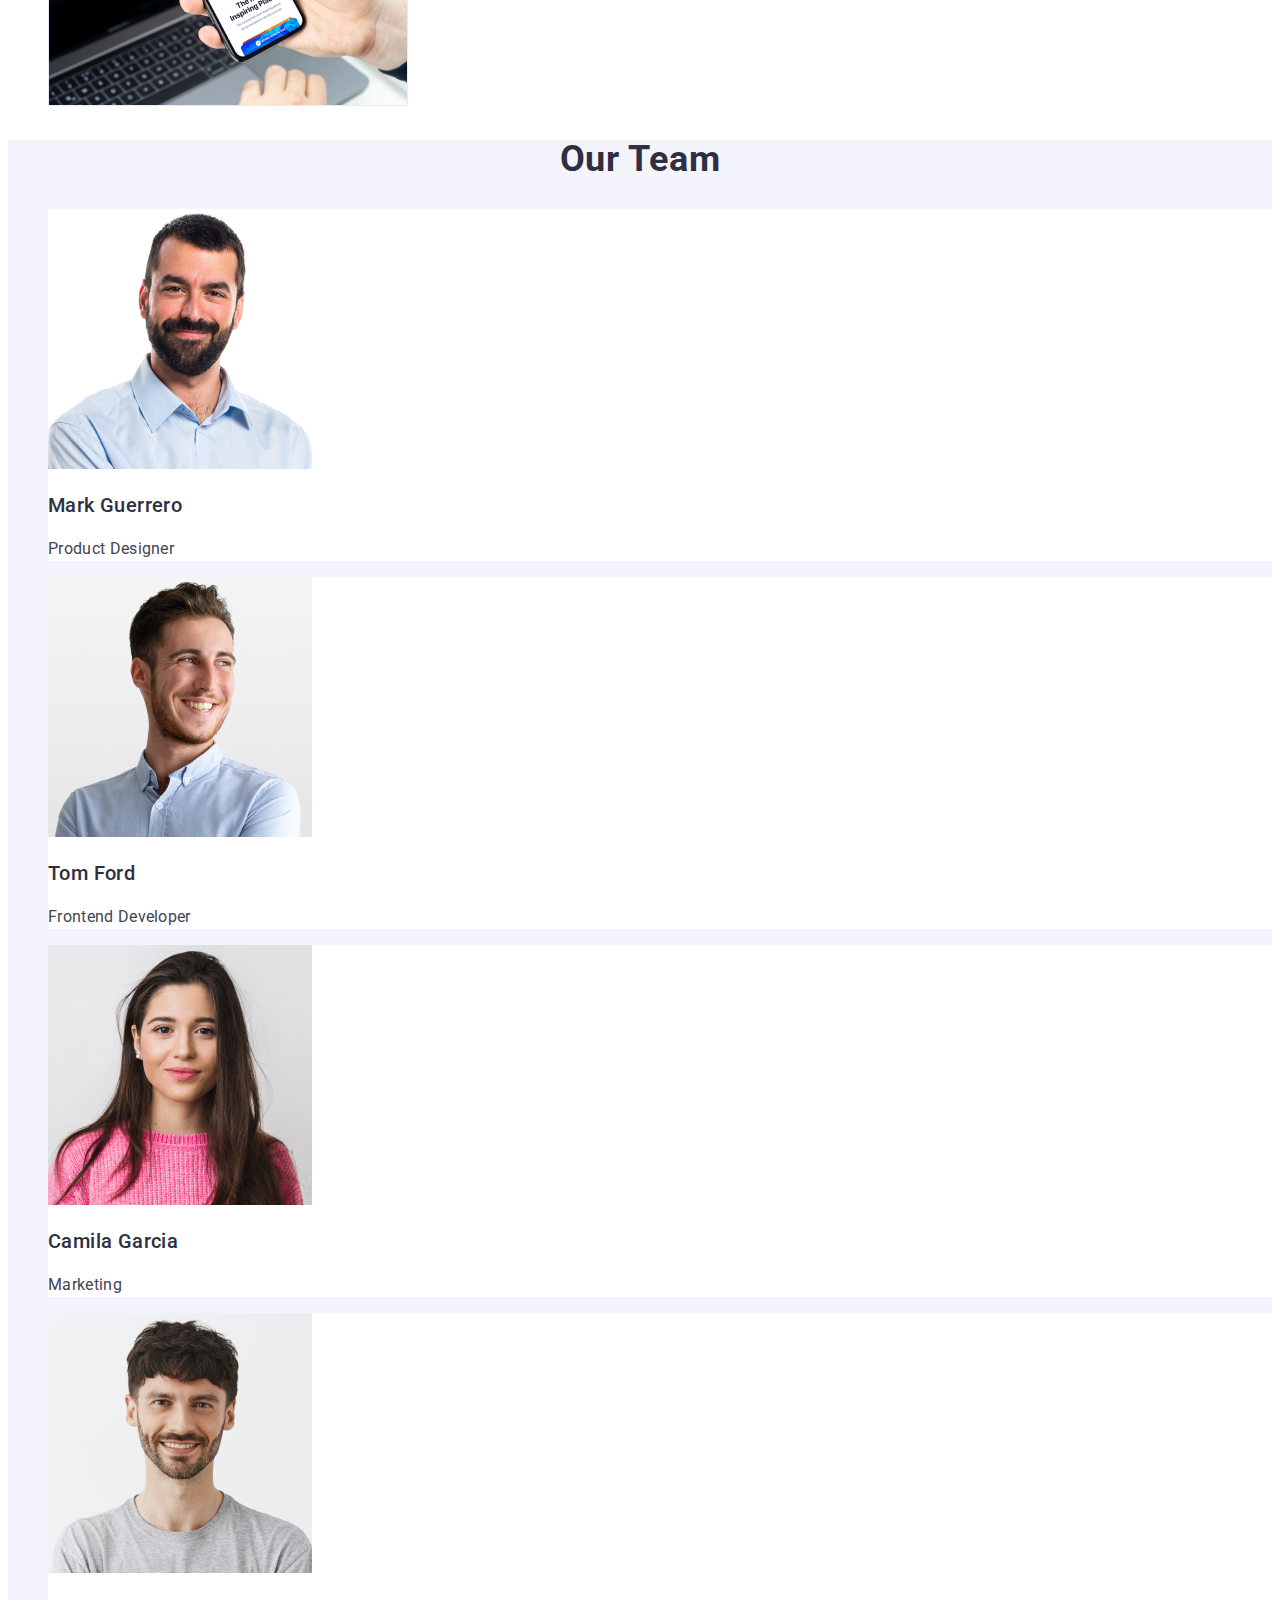
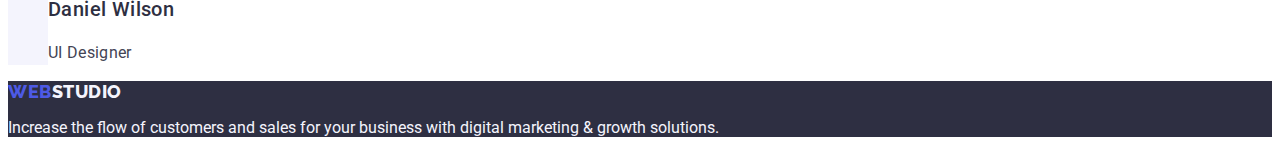
==== commit f47b5880: "finish_2" ====
--- a/index.html
+++ b/index.html
@@ -4,7 +4,7 @@
     <meta charset="UTF-8" />
     <meta http-equiv="X-UA-Compatible" content="IE=edge" />
     <meta name="viewport" content="width=device-width, initial-scale=1.0" />
-    <link rel="stylesheet" href="./css/main.css" />
+    <link rel="stylesheet" href="./css/styles.css" />
     <title>Document</title>
     <link rel="preconnect" href="https://fonts.googleapis.com" />
     <link rel="preconnect" href="https://fonts.gstatic.com" crossorigin />
@@ -49,7 +49,7 @@
       </section>
 
       <section>
-        <h2 hidden>Our work</h2>
+        <h2 class="hidden-title" hidden>Our work</h2>
         <ul class="list">
           <li>
             <h3 class="work">Strategy</h3>
@@ -108,22 +108,22 @@
       <section class="bg-team">
         <h2 class="app">Our Team</h2>
         <ul class="list">
-          <li>
+          <li class="bg-cards">
             <img src="./images/mark.jpg" alt="Photo Mark" width="264" />
             <h3 class="work">Mark Guerrero</h3>
             <p class="article">Product Designer</p>
           </li>
-          <li>
+          <li class="bg-cards">
             <img src="./images/tom.jpg" alt="Photo Tom" width="264" />
             <h3 class="work">Tom Ford</h3>
             <p class="article">Frontend Developer</p>
           </li>
-          <li>
+          <li class="bg-cards">
             <img src="./images/camila.jpg" alt="Photo Camila" width="264" />
             <h3 class="work">Camila Garcia</h3>
             <p class="article">Marketing</p>
           </li>
-          <li>
+          <li class="bg-cards">
             <img src="./images/daniel.jpg" alt="Photo Daniel" width="264" />
             <h3 class="work">Daniel Wilson</h3>
             <p class="article">UI Designer</p>
--- a/css/styles.css
+++ b/css/styles.css
@@ -0,0 +1,169 @@
+:root{
+    --title-text-color:#2E2F42;
+    --text-color:#434455;
+    --focus-text:#404BBF;
+    --text-button:#4D5AE5;
+    --background-button:#E7E9FC;
+    --focus-button:#FFFFFF;
+    --footer-text:#F4F4FD;
+}
+
+body{
+    font-family: Roboto, sans-serif;
+    color: var(--text-color);
+    background-color: var(--focus-button);
+}
+
+.web{
+font-family: 'Raleway',sans-serif;
+    font-weight: 800;
+    font-size: 18px;
+    line-height: 1.17;
+    letter-spacing: 0.03em;
+    text-transform: uppercase;
+    color: var(--text-button);
+    text-decoration: none;
+}
+
+.link{
+    text-decoration: none;
+}
+
+.table-studio{
+color: var(--title-text-color);
+}
+
+
+.links{
+    font-weight: 500;
+    font-size: 16px;
+    line-height: 1.5;
+    letter-spacing: 0.02em;
+    color: var(--title-text-color);
+        
+}
+
+.links:hover,
+.links:focus{
+    color: var(--focus-text);
+}
+
+.list{
+    list-style: none;
+}
+
+.addr-nav{
+    font-style: normal;
+}
+.contact{
+    font-size: 16px;
+        line-height: 1.5;
+        letter-spacing: 0.02em;
+    color: var(--text-color);
+}
+
+.contact:hover,
+.contact:focus{
+    color: var(--focus-text);
+}
+
+.first-section {
+    background-color: var(--title-text-color);
+}
+
+.main-title {
+    font-size: 56px;
+    line-height: 1.07;
+    text-align: center;
+    letter-spacing: 0.02em;
+    color: var(--focus-button);
+}
+
+.button {
+    background-color: var(--text-button);
+    font-family: "Roboto", sans-serif;
+    font-weight: 500;
+    font-size: 16px;
+    line-height: 1.5;
+    letter-spacing: 0.04em;
+    color: var(--focus-button);
+    cursor: pointer;
+}
+
+.button:hover,
+.button:focus {
+    color: var(--focus-button);
+    background-color: var(--focus-text);
+
+}
+
+.bg-cards{
+    background-color: var(--focus-button);
+}
+.work {
+    font-weight: 500;
+    font-size: 20px;
+    line-height: 1.2;
+    letter-spacing: 0.02em;
+    color: var(--title-text-color);
+}
+
+.article {
+    font-size: 16px;
+    line-height: 1.5;
+    letter-spacing: 0.02em;
+    color: var(--text-color);
+}
+
+.app {
+
+    font-weight: 700;
+    font-size: 36px;
+    line-height: 1.11;
+    text-align: center;
+    letter-spacing: 0.02em;
+    text-transform: capitalize;
+    color: var(--title-text-color);
+}
+
+.bg-team {
+    background-color: var(--footer-text);
+}
+
+.buttons{
+    font-size: 16px;
+    line-height: 1.5;
+    font-weight: 500;
+    letter-spacing: 0.04em;
+color: var(--text-button);
+    background-color: var(--footer-text);
+cursor:pointer;
+font-family: inherit;  
+}
+
+.buttons:hover,
+.buttons:focus{
+    color: var(--focus-button);
+    background-color: var(--focus-text);
+   
+}
+
+.product-title {
+    font-weight: 500;
+        font-size: 20px;
+        line-height: 1.2;
+        letter-spacing: 0.02em;
+        color: var(--title-text-color);
+}
+
+
+.footer{
+    background-color: var(--title-text-color);
+}
+.footer-studio{
+    color: var(--footer-text);
+}
+
+.footer-content{
+    color: var(--footer-text);
+}